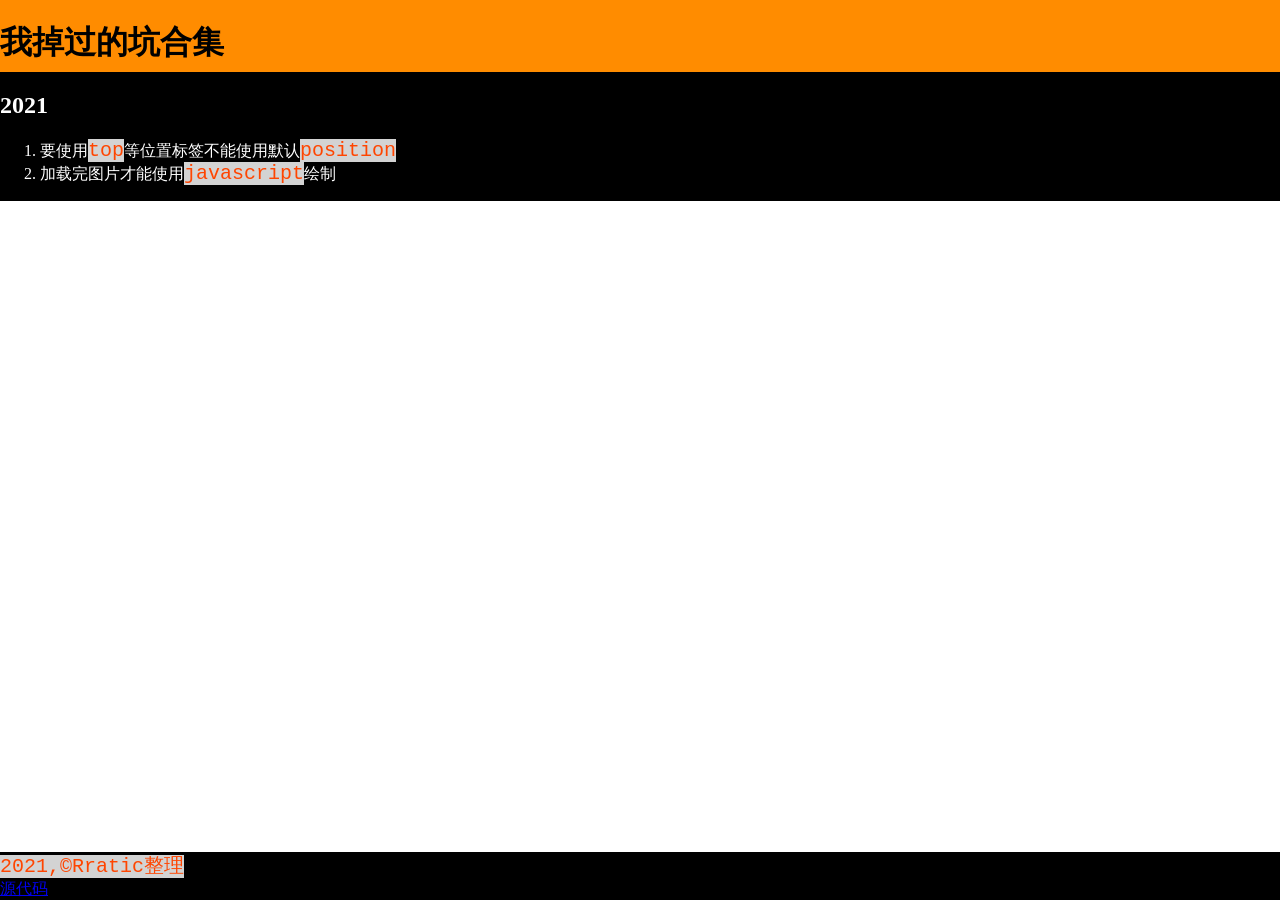
==== hole.html @ e802ff84 "样式更新" ====
<!DOCTYPE html>
<html>

<head>
    <title>自然科学大厦矗立于此</title>
    <link rel="stylesheet" type="text/css" href="css/Mathcss.css">
</head>

<body>
    <header>
        <h1>我掉过的坑合集</h1>
    </header>
    <main>
        <h2>2021</h2>
        <ol>
            <li>要使用<code>top</code>等位置标签不能使用默认<code>position</code></li>
            <li>加载完图片才能使用<code>javascript</code>绘制</li>
        </ol>
    </main>
    <footer>
        <code>
            2021,&copy;Rratic整理
        </code>
        <br>
        <a href="https://github.com/Rratic/Rratic.github.io">源代码</a>
    </footer>
</body>

</html>
---- css/Mathcss.css ----
h2,h3,h4,h5,h6,p,li{color: white;}
code{background-color:lightgray;color:orangered;font-size: 125%;font-family: 'Courier New', Courier, monospace;}
header{position:fixed;left:0;top:0;;width:100%;background-color:darkorange;}
main{position:absolute;left:0;top:72px;width:100%;background-color:black;}
footer{position:fixed;left:0;bottom:0;width:100%;background-color:black;}
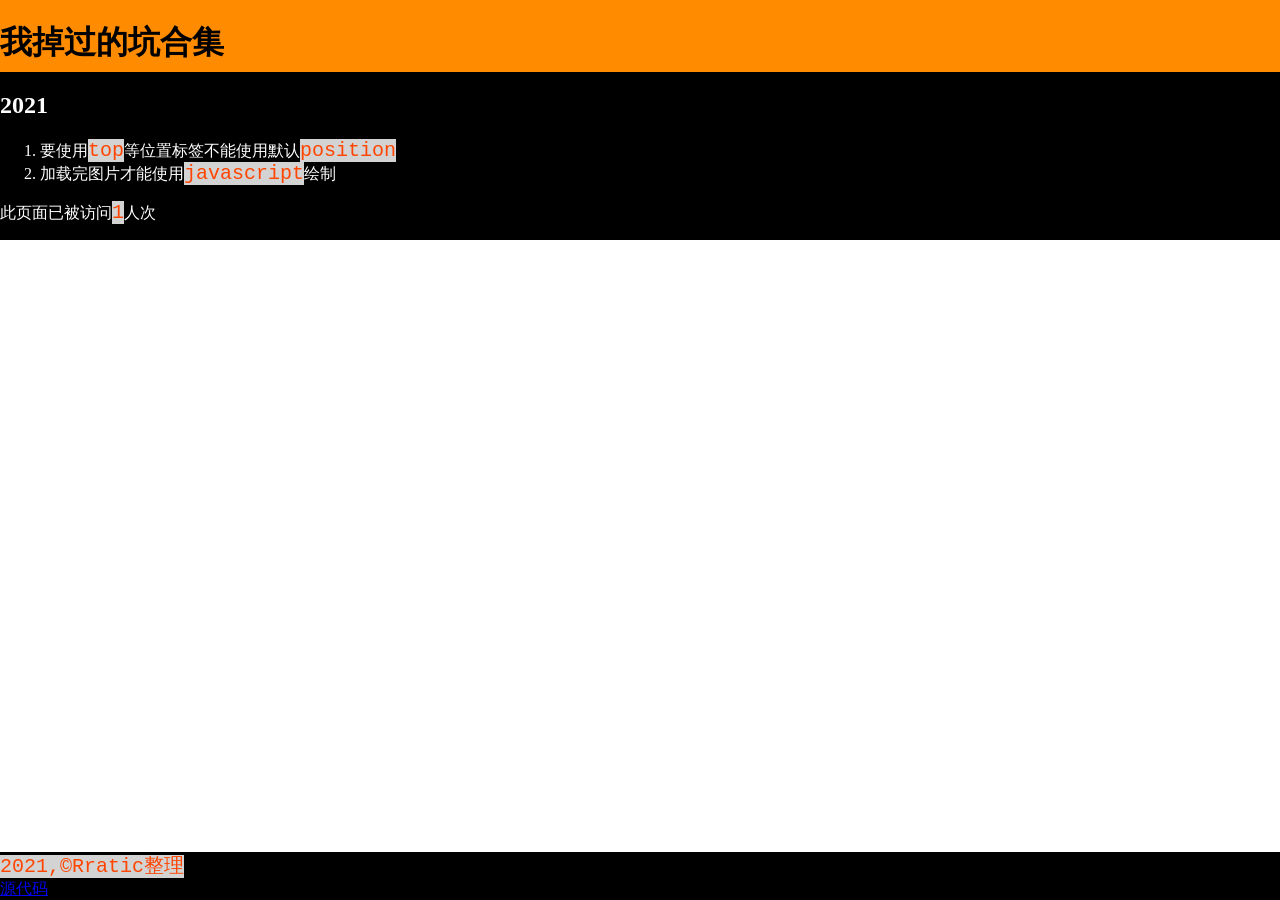
==== commit a9b1ae92: "补充" ====
--- a/hole.html
+++ b/hole.html
@@ -4,9 +4,10 @@
 <head>
     <title>自然科学大厦矗立于此</title>
     <link rel="stylesheet" type="text/css" href="css/Mathcss.css">
+    <script src="script/count.js"></script>
 </head>
 
-<body>
+<body onload="countvisit();">
     <header>
         <h1>我掉过的坑合集</h1>
     </header>
@@ -16,6 +17,7 @@
             <li>要使用<code>top</code>等位置标签不能使用默认<code>position</code></li>
             <li>加载完图片才能使用<code>javascript</code>绘制</li>
         </ol>
+        <div id="countvisit"></div>
     </main>
     <footer>
         <code>
--- a/css/Mathcss.css
+++ b/css/Mathcss.css
@@ -1,5 +1,5 @@
 h2,h3,h4,h5,h6,p,li{color: white;}
 code{background-color:lightgray;color:orangered;font-size: 125%;font-family: 'Courier New', Courier, monospace;}
-header{position:fixed;left:0;top:0;;width:100%;background-color:darkorange;}
+header{position:fixed;left:0;top:0;height:72px;width:100%;background-color:darkorange;}
 main{position:absolute;left:0;top:72px;width:100%;background-color:black;}
 footer{position:fixed;left:0;bottom:0;width:100%;background-color:black;}
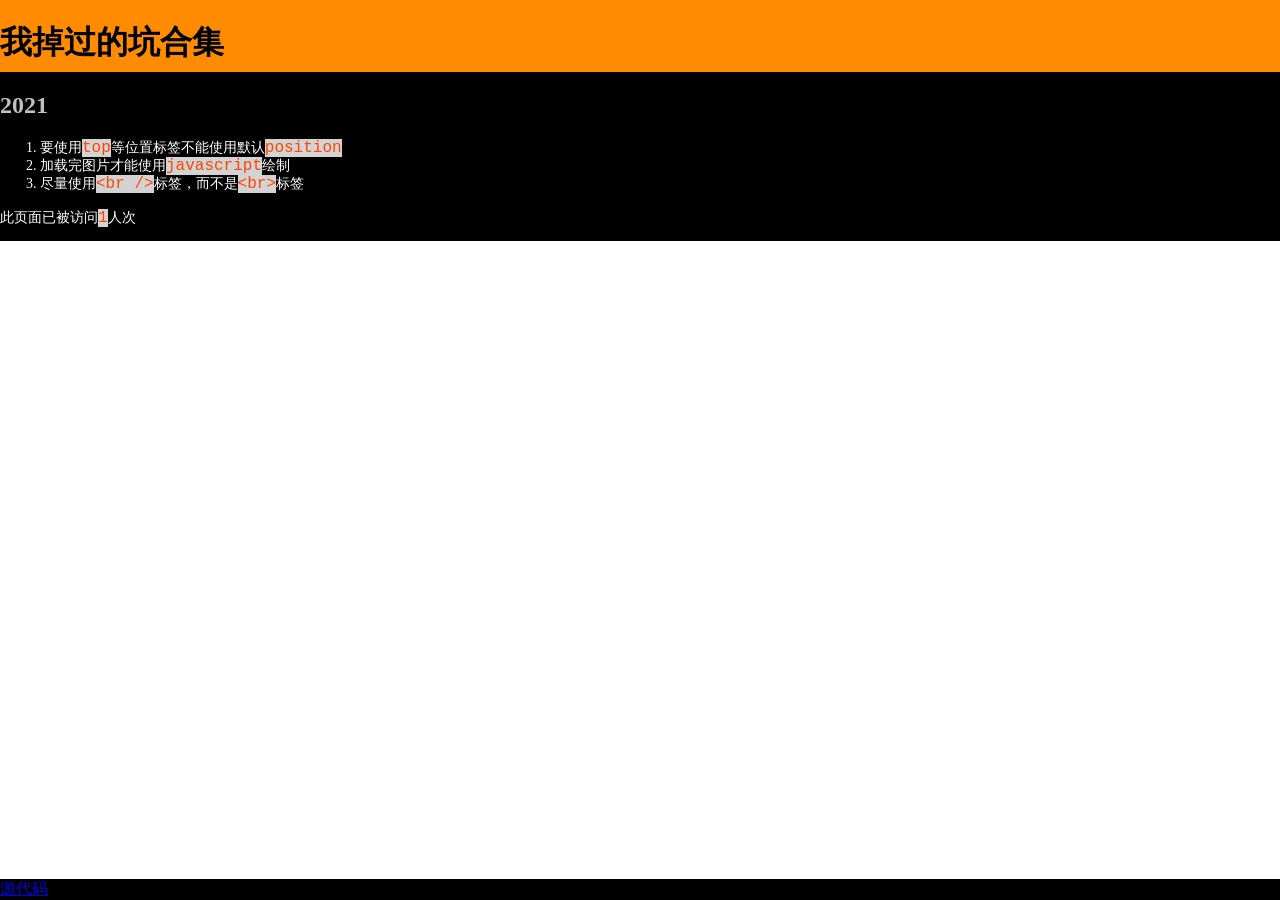
==== commit 527dcc81: "乱七八糟的东西" ====
--- a/hole.html
+++ b/hole.html
@@ -3,7 +3,7 @@
 
 <head>
     <title>自然科学大厦矗立于此</title>
-    <link rel="stylesheet" type="text/css" href="css/Mathcss.css">
+    <link rel="stylesheet" type="text/css" href="css/base.css">
     <script src="script/count.js"></script>
 </head>
 
@@ -16,14 +16,11 @@
         <ol>
             <li>要使用<code>top</code>等位置标签不能使用默认<code>position</code></li>
             <li>加载完图片才能使用<code>javascript</code>绘制</li>
+            <li>尽量使用<code>&lt;br /&gt;</code>标签，而不是<code>&lt;br&gt;</code>标签</li>
         </ol>
         <div id="countvisit"></div>
     </main>
     <footer>
-        <code>
-            2021,&copy;Rratic整理
-        </code>
-        <br>
         <a href="https://github.com/Rratic/Rratic.github.io">源代码</a>
     </footer>
 </body>
--- a/css/base.css
+++ b/css/base.css
@@ -0,0 +1,52 @@
+/*遵循MIT协议*/
+p,li{
+    font-size:14px;
+}
+h2{
+    color:silver;
+    font-size:24px;
+}
+h3{
+    color:lightpink;
+    font-size:18px;
+}
+th{
+    background-color:darksalmon;
+}
+code{
+    background-color:lightgray;
+    color:orangered;
+    font-size:16px;
+    font-family: 'Courier New', Courier, monospace;
+}
+header{
+    position:fixed;
+    left:0;
+    top:0;
+    height:72px;
+    width:100%;
+    background-color:darkorange;
+    font-size:16px;
+}
+main{
+    position:absolute;
+    left:0;
+    top:72px;
+    width:100%;
+    color:white;
+    background-color:black;
+}
+.define{
+    color:lawngreen;
+}
+#source{
+    font-size:12px;
+    color:yellowgreen;
+}
+footer{
+    position:fixed;
+    left:0;
+    bottom:0;
+    width:100%;
+    background-color:black;
+}
